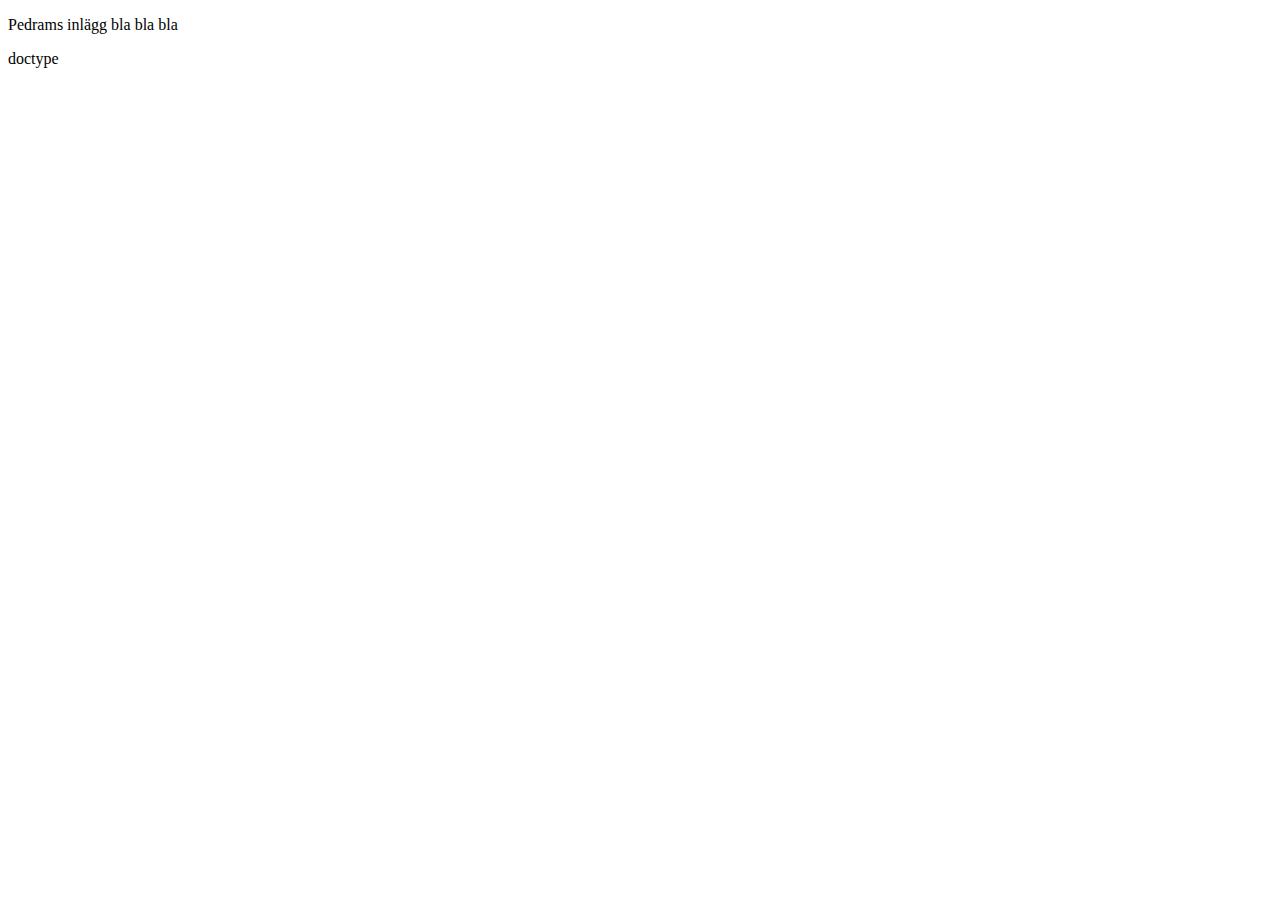
==== jenny.html @ 7c5fa545 "Pedrams inlägg 1" ====
<!DOCTYPE html>
<html lang="en">
<head>
  <meta charset="UTF-8">
  <meta name="viewport" content="width=device-width, initial-scale=1.0">
  <meta http-equiv="X-UA-Compatible" content="ie=edge">
  <title>Jennys html</title>
</head>
<body>
  <p>Pedrams inlägg bla bla bla</p>
</body>
</html>doctype
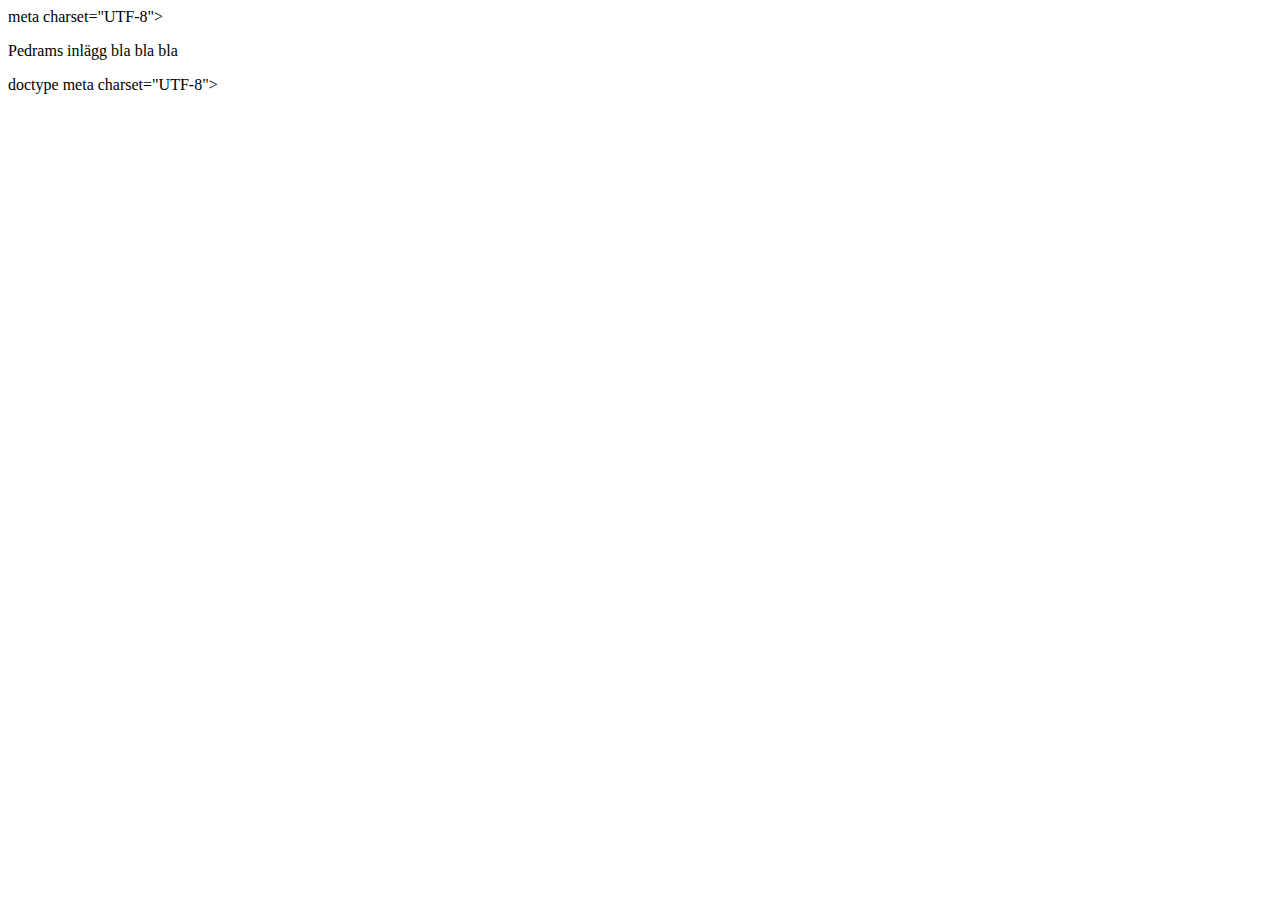
==== commit 4061c748: "charset" ====
--- a/jenny.html
+++ b/jenny.html
@@ -5,8 +5,15 @@
   <meta name="viewport" content="width=device-width, initial-scale=1.0">
   <meta http-equiv="X-UA-Compatible" content="ie=edge">
   <title>Jennys html</title>
+  <title>lol</title>
 </head>
 <body>
+    meta charset="UTF-8">
+    <meta name="viewport" content="width=device-width, initial-scale=1.0">
+    <meta http-equiv="X-UA-Compatible" content="ie=edge">
   <p>Pedrams inlägg bla bla bla</p>
 </body>
 </html>doctype
+meta charset="UTF-8">
+  <meta name="viewport" content="width=device-width, initial-scale=1.0">
+  <meta http-equiv="X-UA-Compatible" content="ie=edge">